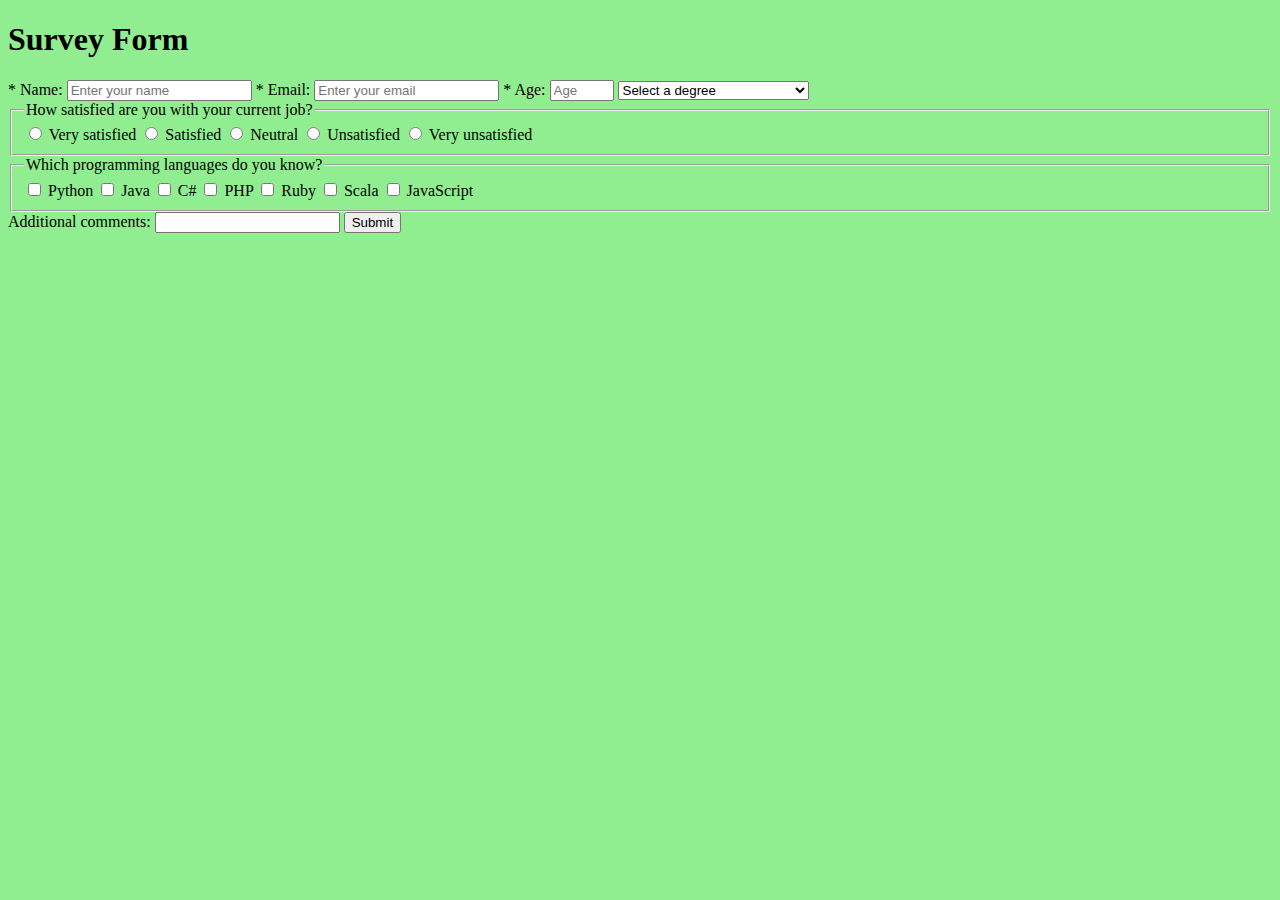
==== survey-form/index.html @ d36e959e "initial commit" ====
<!DOCTYPE html>
<html lang="en">
<head>
    <meta charset="UTF-8">
    <link href="main.css" rel="stylesheet">
    <title>Title</title>
</head>
<body>
    <h1 id="title">Survey Form</h1>
    <form action="/submit.html">
        <label for="name" id="name-label">* Name: </label>
        <input type="text" name="name" id="name" required placeholder="Enter your name">

        <label for="email" id="email-label">* Email: </label>
        <input type="email" name="email" id="email" required placeholder="Enter your email">

        <label for="number" id="number-label">* Age: </label>
        <input type="number" name="age" id="number" min="0" max="125" placeholder="Age">

        <select id="dropdown" name="Highest level of education attained:">
            <option value="select">Select a degree</option>
            <option value="high school">High school diploma or GED</option>
            <option value="associates">Associate's degree</option>
            <option value="bachelor's">Bachelor's degree</option>
            <option value="master's">Master's degree</option>
            <option value="PhD, MD, or other ">Master's degree</option>
        </select>

        <fieldset>
            <legend>How satisfied are you with your current job?</legend>
            
            <input id="very satisfied" type="radio" name="Job Satisfaction">
            <label for="very satisfied">Very satisfied</label>
            
            <input id="satisfied" type="radio" name="Job Satisfaction">
            <label for="satisfied">Satisfied</label>

            <input id="neutral" type="radio" name="Job Satisfaction">
            <label for="neutral"> Neutral</label>

            <input id="unsatisfied" type="radio" name="Job Satisfaction">
            <label for="unsatisfied"> Unsatisfied</label>

            <input id="very unsatisfied" type="radio" name="Job Satisfaction">
            <label for="very unsatisfied"> Very unsatisfied</label>
        </fieldset>

        <fieldset>
            <legend>Which programming languages do you know?</legend>

            <input id="python" type="checkbox" name="Programming Languages Known">
            <label for="python">Python</label>

            <input id="java" type="checkbox" name="Programming Languages Known">
            <label for="java">Java</label>

            <input id="c#" type="checkbox" name="Programming Languages Known">
            <label for="c#">C#</label>

            <input id="php" type="checkbox" name="Programming Languages Known">
            <label for="php">PHP</label>

            <input id="ruby" type="checkbox" name="Programming Languages Known">
            <label for="ruby">Ruby</label>

            <input id="scala" type="checkbox" name="Programming Languages Known">
            <label for="scala">Scala</label>

            <input id="js" type="checkbox" name="Programming Languages Known">
            <label for="js">JavaScript</label>
        </fieldset>

        <label for="textfield">Additional comments:</label>
        <input type="textfield" name="comments">

        <input type="submit" id="submit">
    </form>
</body>
</html>
---- survey-form/main.css ----
body {
    background-color: lightgreen;
}
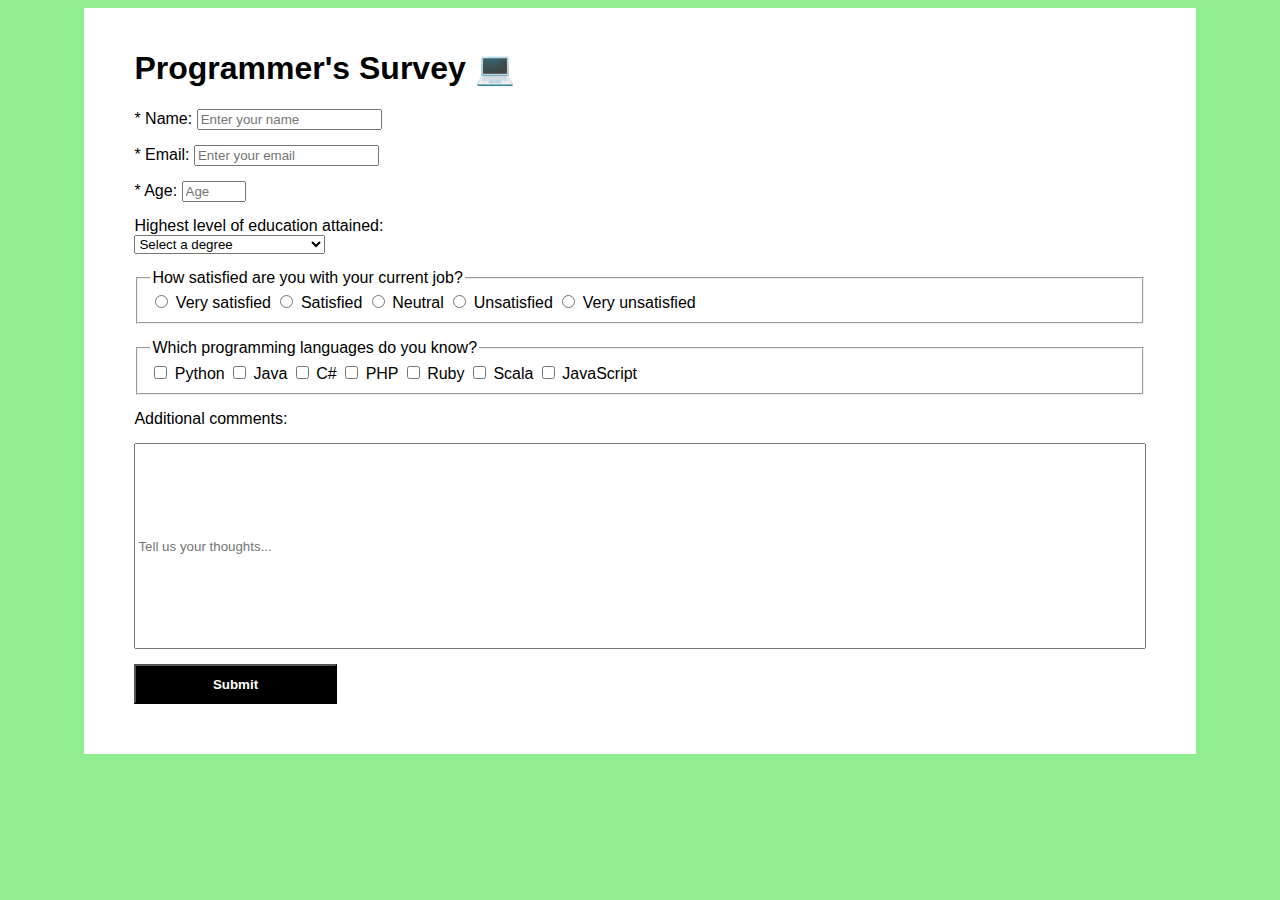
==== commit cde89def: "Added CSS styling to basic html pages" ====
--- a/survey-form/index.html
+++ b/survey-form/index.html
@@ -3,77 +3,85 @@
 <head>
     <meta charset="UTF-8">
     <link href="main.css" rel="stylesheet">
-    <title>Title</title>
+    <title>Survey Form</title>
 </head>
 <body>
-    <h1 id="title">Survey Form</h1>
-    <form action="/submit.html">
-        <label for="name" id="name-label">* Name: </label>
-        <input type="text" name="name" id="name" required placeholder="Enter your name">
+    <div id="full-card">
+        <h1 id="title">Programmer's Survey 💻</h1>
+        <form action="/submit.html">
+            <div>
+                <label for="name" id="name-label">* Name: </label>
+                <input type="text" name="name" id="name" required placeholder="Enter your name">
+            </div>
+            <div>
+                <label for="email" id="email-label">* Email: </label>
+                <input type="email" name="email" id="email" required placeholder="Enter your email">
+            </div>
+            <div>
+                <label for="number" id="number-label">* Age: </label>
+                <input type="number" name="age" id="number" min="0" max="125" placeholder="Age">
+            </div>
+            <div>
+                <label for="dropdown">Highest level of education attained:</label>
+                <br>
+                <select id="dropdown" name="Highest level of education attained:">
+                    <option value="select">Select a degree</option>
+                    <option value="high school">High school diploma or GED</option>
+                    <option value="associates">Associate's degree</option>
+                    <option value="bachelor's">Bachelor's degree</option>
+                    <option value="master's">Master's degree</option>
+                    <option value="PhD, MD, or other ">Master's degree</option>
+                </select>
+            </div>
+            <fieldset>
+                <legend>How satisfied are you with your current job?</legend>
 
-        <label for="email" id="email-label">* Email: </label>
-        <input type="email" name="email" id="email" required placeholder="Enter your email">
+                <input id="very satisfied" type="radio" name="Job Satisfaction">
+                <label for="very satisfied">Very satisfied</label>
 
-        <label for="number" id="number-label">* Age: </label>
-        <input type="number" name="age" id="number" min="0" max="125" placeholder="Age">
+                <input id="satisfied" type="radio" name="Job Satisfaction">
+                <label for="satisfied">Satisfied</label>
 
-        <select id="dropdown" name="Highest level of education attained:">
-            <option value="select">Select a degree</option>
-            <option value="high school">High school diploma or GED</option>
-            <option value="associates">Associate's degree</option>
-            <option value="bachelor's">Bachelor's degree</option>
-            <option value="master's">Master's degree</option>
-            <option value="PhD, MD, or other ">Master's degree</option>
-        </select>
+                <input id="neutral" type="radio" name="Job Satisfaction">
+                <label for="neutral"> Neutral</label>
 
-        <fieldset>
-            <legend>How satisfied are you with your current job?</legend>
-            
-            <input id="very satisfied" type="radio" name="Job Satisfaction">
-            <label for="very satisfied">Very satisfied</label>
-            
-            <input id="satisfied" type="radio" name="Job Satisfaction">
-            <label for="satisfied">Satisfied</label>
+                <input id="unsatisfied" type="radio" name="Job Satisfaction">
+                <label for="unsatisfied"> Unsatisfied</label>
 
-            <input id="neutral" type="radio" name="Job Satisfaction">
-            <label for="neutral"> Neutral</label>
+                <input id="very unsatisfied" type="radio" name="Job Satisfaction">
+                <label for="very unsatisfied"> Very unsatisfied</label>
+            </fieldset>
 
-            <input id="unsatisfied" type="radio" name="Job Satisfaction">
-            <label for="unsatisfied"> Unsatisfied</label>
+            <fieldset>
+                <legend>Which programming languages do you know?</legend>
 
-            <input id="very unsatisfied" type="radio" name="Job Satisfaction">
-            <label for="very unsatisfied"> Very unsatisfied</label>
-        </fieldset>
+                <input id="python" type="checkbox" name="Programming Languages Known">
+                <label for="python">Python</label>
 
-        <fieldset>
-            <legend>Which programming languages do you know?</legend>
+                <input id="java" type="checkbox" name="Programming Languages Known">
+                <label for="java">Java</label>
 
-            <input id="python" type="checkbox" name="Programming Languages Known">
-            <label for="python">Python</label>
+                <input id="c#" type="checkbox" name="Programming Languages Known">
+                <label for="c#">C#</label>
 
-            <input id="java" type="checkbox" name="Programming Languages Known">
-            <label for="java">Java</label>
+                <input id="php" type="checkbox" name="Programming Languages Known">
+                <label for="php">PHP</label>
 
-            <input id="c#" type="checkbox" name="Programming Languages Known">
-            <label for="c#">C#</label>
+                <input id="ruby" type="checkbox" name="Programming Languages Known">
+                <label for="ruby">Ruby</label>
 
-            <input id="php" type="checkbox" name="Programming Languages Known">
-            <label for="php">PHP</label>
+                <input id="scala" type="checkbox" name="Programming Languages Known">
+                <label for="scala">Scala</label>
 
-            <input id="ruby" type="checkbox" name="Programming Languages Known">
-            <label for="ruby">Ruby</label>
+                <input id="js" type="checkbox" name="Programming Languages Known">
+                <label for="js">JavaScript</label>
+            </fieldset>
 
-            <input id="scala" type="checkbox" name="Programming Languages Known">
-            <label for="scala">Scala</label>
+            <label for="textfield">Additional comments:</label>
+            <input type="textfield" id="textfield" name="comments" placeholder="Tell us your thoughts...">
 
-            <input id="js" type="checkbox" name="Programming Languages Known">
-            <label for="js">JavaScript</label>
-        </fieldset>
-
-        <label for="textfield">Additional comments:</label>
-        <input type="textfield" name="comments">
-
-        <input type="submit" id="submit">
-    </form>
+            <input type="submit" id="submit">
+        </form>
+    </div>
 </body>
 </html>--- a/survey-form/main.css
+++ b/survey-form/main.css
@@ -1,3 +1,25 @@
 body {
     background-color: lightgreen;
+    font-family: Arial, sans-serif;
+}
+#full-card {
+    background-color: white;
+    padding: 20px 50px 50px 50px;
+    width: 80%;
+    margin: auto;
+}
+form {
+    display: grid;
+    grid-template-columns: 1fr;
+    grid-gap: 15px;
+}
+input#textfield {
+    height: 200px;
+}
+#submit {
+    width: 20%;
+    background-color: black;
+    height: 40px;
+    color: white;
+    font-weight: bold;
 }